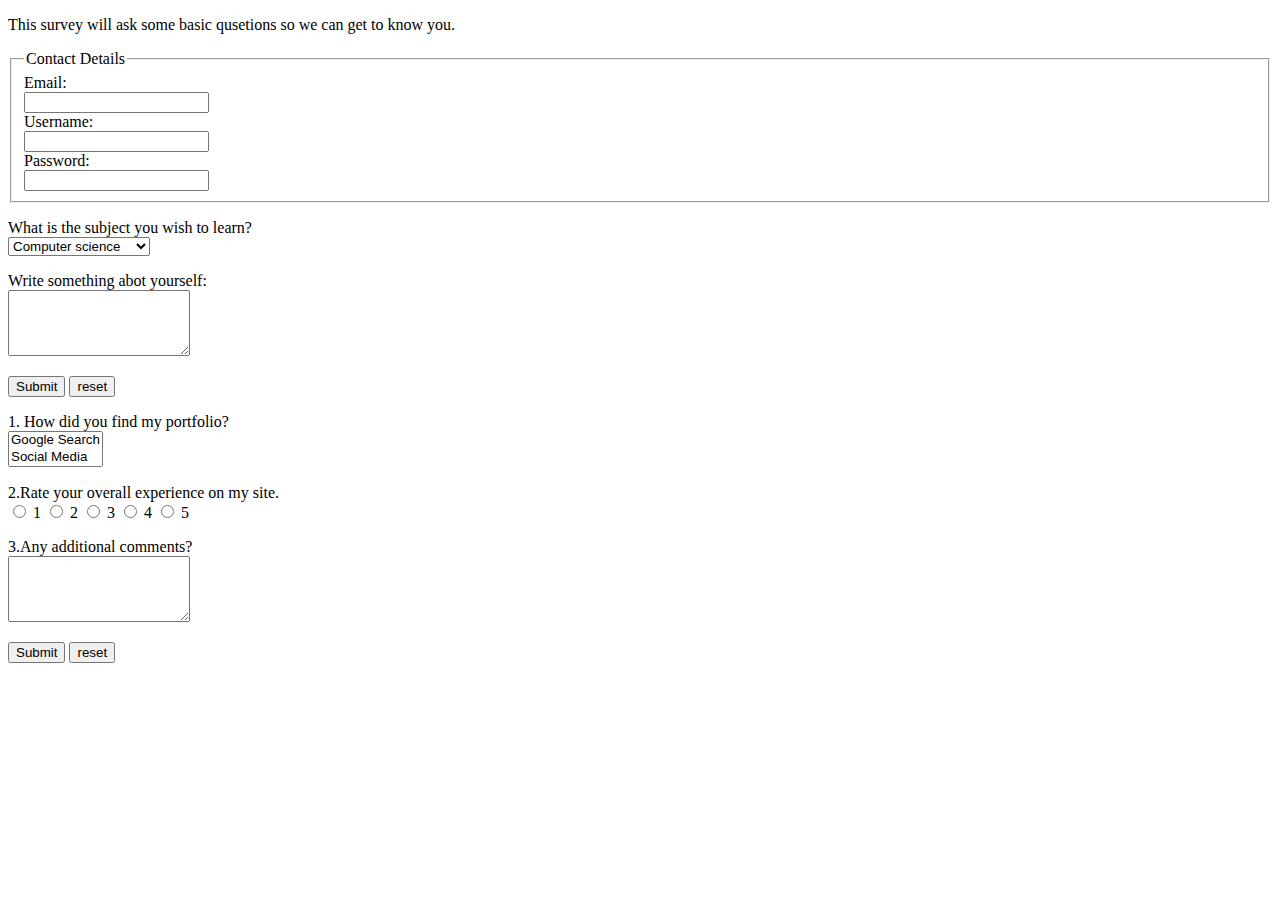
==== Contact Page.html @ 15b5abfb "second commit" ====
<!DOCTYPE html>
<html>

<head>
    <title>Survey to get to know you</title>
</head>

<body>
    <p>This survey will ask some basic qusetions so we can get to know you.</p>
    <form action="#" method="GET">
        <fieldset>
            <legend>Contact Details</legend>
            <label>Email:<br />
                <input type="email" name="email" />
            </label><br />
            <label>Username:<br />
                <input type="text" name="username" maxlength="10" />
            </label><br />
            <label>Password:<br />
                <input type="password" name="password" maxlength="10" />
            </label>
        </fieldset>

        <p>What is the subject you wish to learn?
            <br />
            <select name="subject">
                <option value="phone">Computer science</option>
                <option value="laptop">Astronomy</option>
                <option value="radio">Video Game Design</option>
            </select>
        </p>
        <p>Write something abot yourself:
            <br />
            <textarea name="comment" cols="20" rows="4"></textarea>
        </p>

        <input type="submit" value="Submit" />
        <input type="reset" value="reset" />
    </form>
    <p>1. How did you find my portfolio?
        <br />
        <select name="portfolio" size="2" multiple="multiple">
            <option value="google searchr">Google Search</option>
            <option value="social media">Social Media</option>
            <option value="referral">Referral</option>
            <option value="other">Other</option>
    </p>
    </select>
    <p>2.Rate your overall experience on my site.
        <br />
        <input type="radio" name="experience" value="1" /> 1
        <input type="radio" name="experience" value="2" /> 2
        <input type="radio" name="experience" value="3" /> 3
        <input type="radio" name="experience" value="4" /> 4
        <input type="radio" name="experience" value="5" /> 5
    </p>
    <p>3.Any additional comments?
        <br />
        <textarea name="comment" cols="20" rows="4"></textarea>
    </p>

    <input type="submit" value="Submit" />
    <input type="reset" value="reset" />
    </form>
</body>

</html>
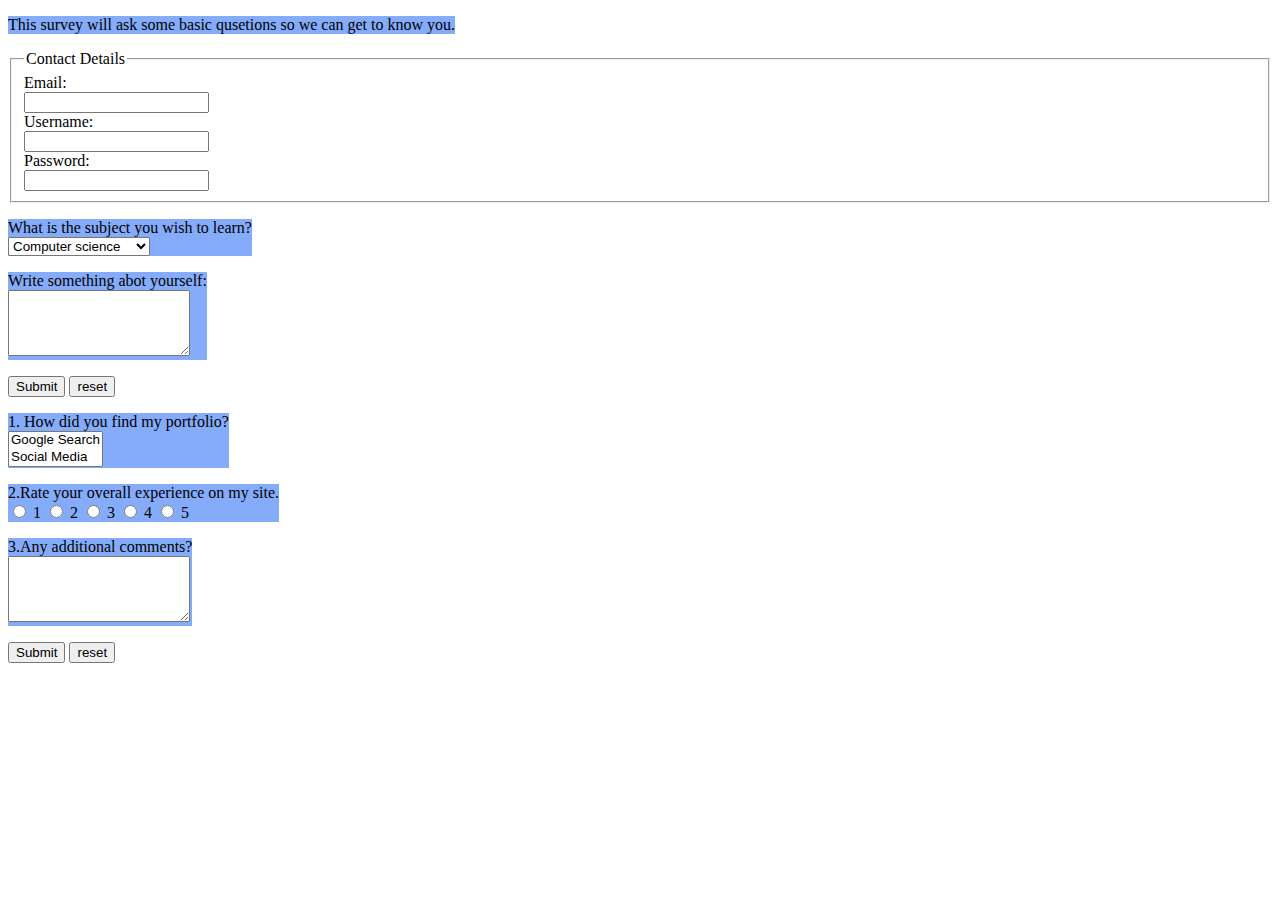
==== commit 280e1589: "commit 3" ====
--- a/Contact Page.html
+++ b/Contact Page.html
@@ -3,6 +3,7 @@
 
 <head>
     <title>Survey to get to know you</title>
+    <link href="Styles/style.css" type="text/css" rel="stylesheet" />
 </head>
 
 <body>
--- a/Styles/style.css
+++ b/Styles/style.css
@@ -0,0 +1,33 @@
+h1 {
+    font-style: italic;
+    background-color: rgb(175, 175, 175);
+    width: fit-content
+}
+
+h2 {
+    font-style: italic;
+    background-color: rgb(175, 175, 175);
+    width: fit-content
+}
+
+p {
+    background-color: rgb(133, 172, 250);
+    width: fit-content
+}
+
+a {
+    background-color: rgb(199, 199, 199);
+    width: fit-content
+}
+
+cite {
+    background-color: rgb(199, 199, 199);
+    width: fit-content
+}
+
+ol,
+ul,
+dl {
+    background-color: rgb(133, 172, 250);
+    width: fit-content
+}